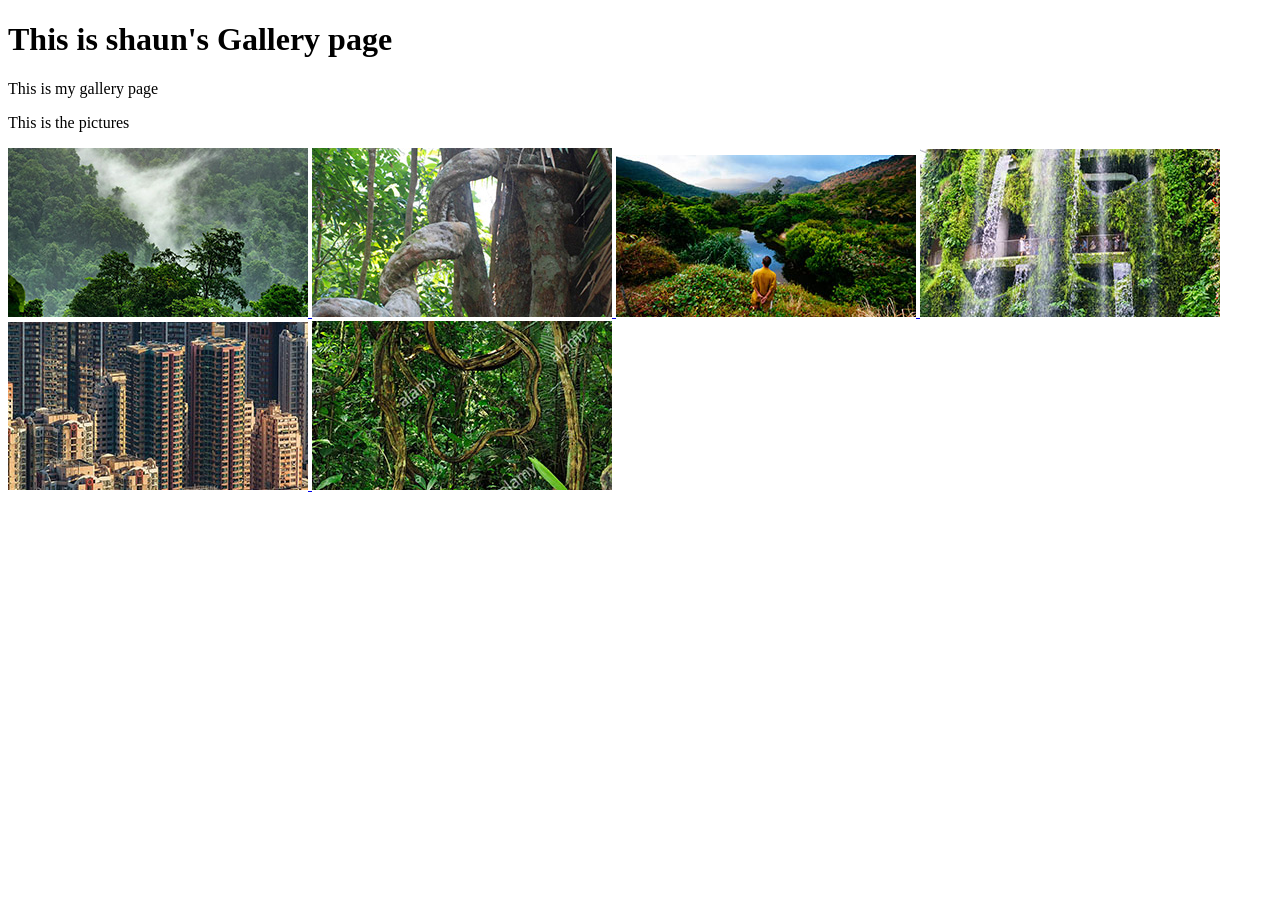
==== gallery.html @ 51f1fec7 "doing" ====
<!DOCTYPE html>
<html lang=en> 
<head>
  <title>My really cool page</title>
  <link href="styles.css" rel="stylesheet">
</head>
<body>
    <h1>This is shaun's Gallery page</h1>
    <p>This is my gallery page</p>
<p> This is the pictures</p>
 <a href="https://drive.google.com/file/d/16RLi-JcfjIFyovc-lL4ZdNDIez1LXL8H/view"> <img src="1.jfif" alt="nature"> </a>
<a href="https://drive.google.com/file/d/1JBX6XKQkUQHjb4mCoWSc5PNRxWyAybDk/view"> <img src="2.jpg" alt="nature"> </a>
 <a href="https://drive.google.com/file/d/13GMd-y3BoXwE0d-HEekLyMQbkyn__K6h/view"> <img src="3.jpg" alt="nature"> </a>
 <a href="https://drive.google.com/file/d/16rL1q93Br2IpHDheBaYbhC6rMxMD0EVr/view"> <img src="4.jpg" alt="nature"> </a>
 <a href="https://drive.google.com/file/d/1C6BCqqupnCEp11-KxY9Y8gievDywopJg/view"> <img src="5.jpg" alt="nature"> </a>
 <a href="http://drive.google.com/file/d/147B6RqXBBtdNu7Nq-WRT_3tFUu-G9_JJ/view"> <img src="6.jpg" alt="nature"> </a>
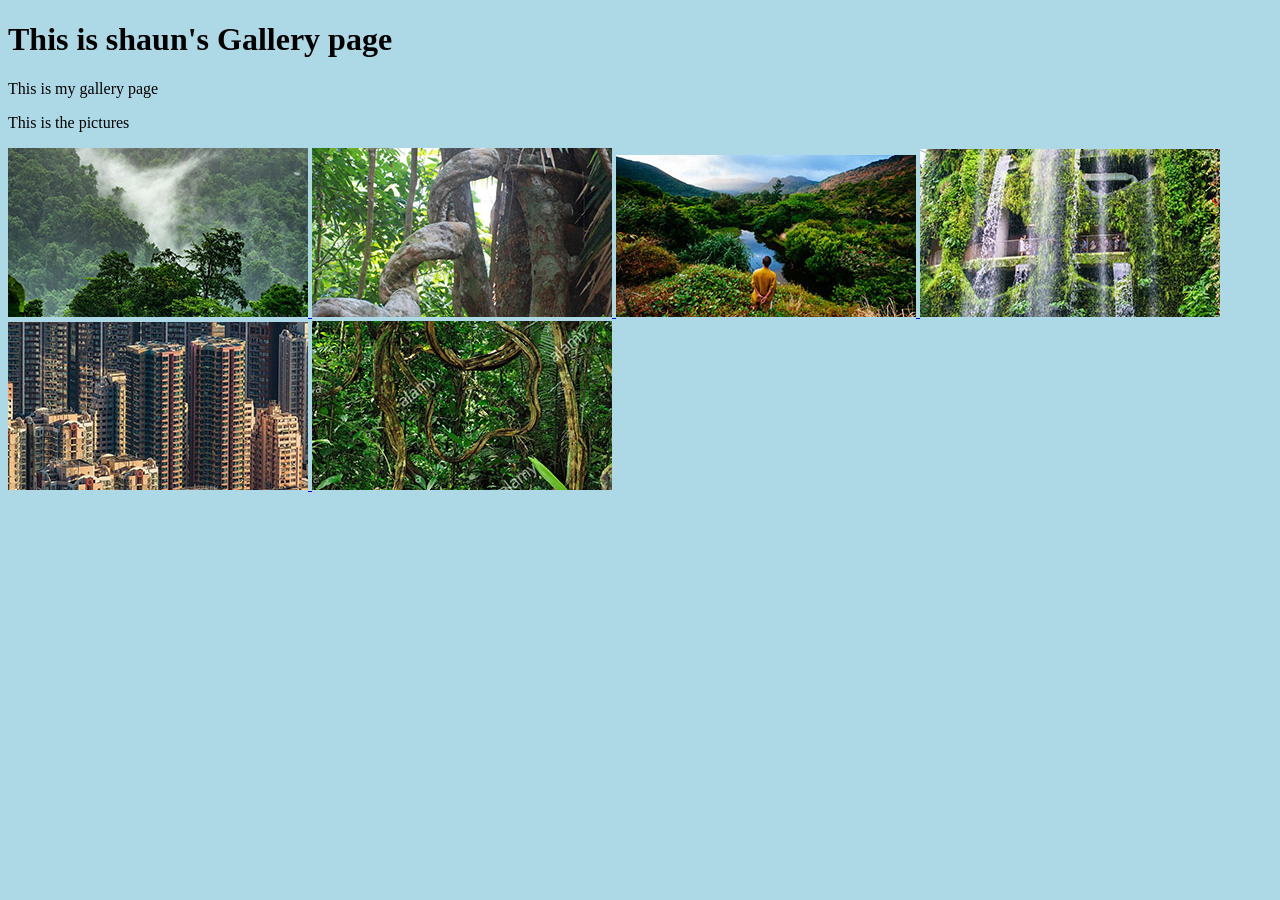
==== commit 0c7999cc: "change" ====
--- a/gallery.html
+++ b/gallery.html
@@ -2,7 +2,7 @@
 <html lang=en> 
 <head>
   <title>My really cool page</title>
-  <link href="styles.css" rel="stylesheet">
+  <link href="style.css" rel="stylesheet">
 </head>
 <body>
     <h1>This is shaun's Gallery page</h1>
@@ -13,4 +13,8 @@
  <a href="https://drive.google.com/file/d/13GMd-y3BoXwE0d-HEekLyMQbkyn__K6h/view"> <img src="3.jpg" alt="nature"> </a>
  <a href="https://drive.google.com/file/d/16rL1q93Br2IpHDheBaYbhC6rMxMD0EVr/view"> <img src="4.jpg" alt="nature"> </a>
  <a href="https://drive.google.com/file/d/1C6BCqqupnCEp11-KxY9Y8gievDywopJg/view"> <img src="5.jpg" alt="nature"> </a>
- <a href="http://drive.google.com/file/d/147B6RqXBBtdNu7Nq-WRT_3tFUu-G9_JJ/view"> <img src="6.jpg" alt="nature"> </a>+ <a href="http://drive.google.com/file/d/147B6RqXBBtdNu7Nq-WRT_3tFUu-G9_JJ/view"> <img src="6.jpg" alt="nature"> </a>
+
+ </body>
+
+</html>
--- a/style.css
+++ b/style.css
@@ -0,0 +1,8 @@
+body {
+    background-color: lightblue;
+  }
+ul
+{border: ;}
+
+
+
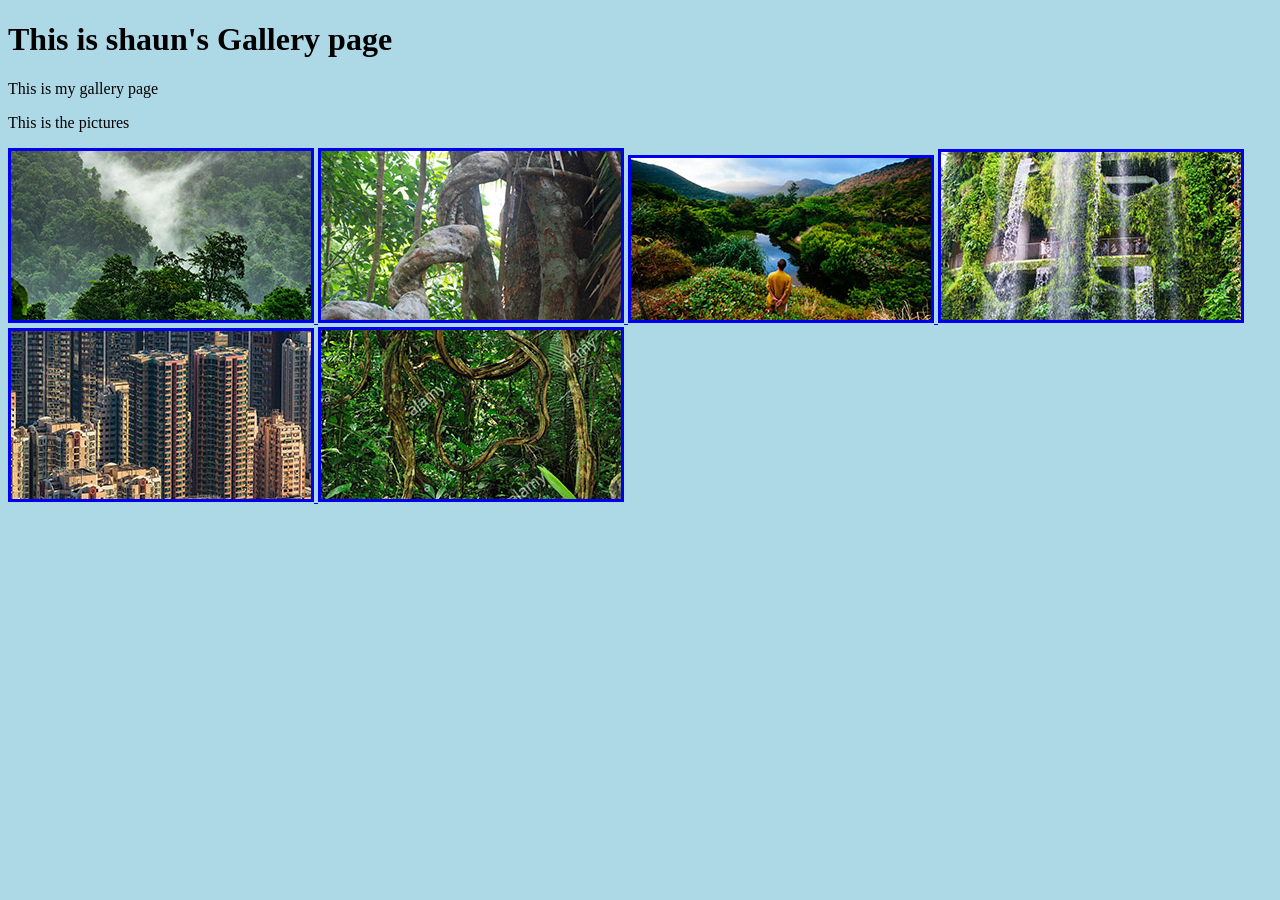
==== commit da08adb1: "67" ====
--- a/gallery.html
+++ b/gallery.html
@@ -2,7 +2,7 @@
 <html lang=en> 
 <head>
   <title>My really cool page</title>
-  <link href="style.css" rel="stylesheet">
+  <link href="gallery.css" rel="stylesheet">
 </head>
 <body>
     <h1>This is shaun's Gallery page</h1>
--- a/gallery.css
+++ b/gallery.css
@@ -0,0 +1,11 @@
+body {
+    background-color: lightblue;
+  }
+
+img{
+border-style: solid;
+  border-color: goldenrodx;
+
+}
+
+
